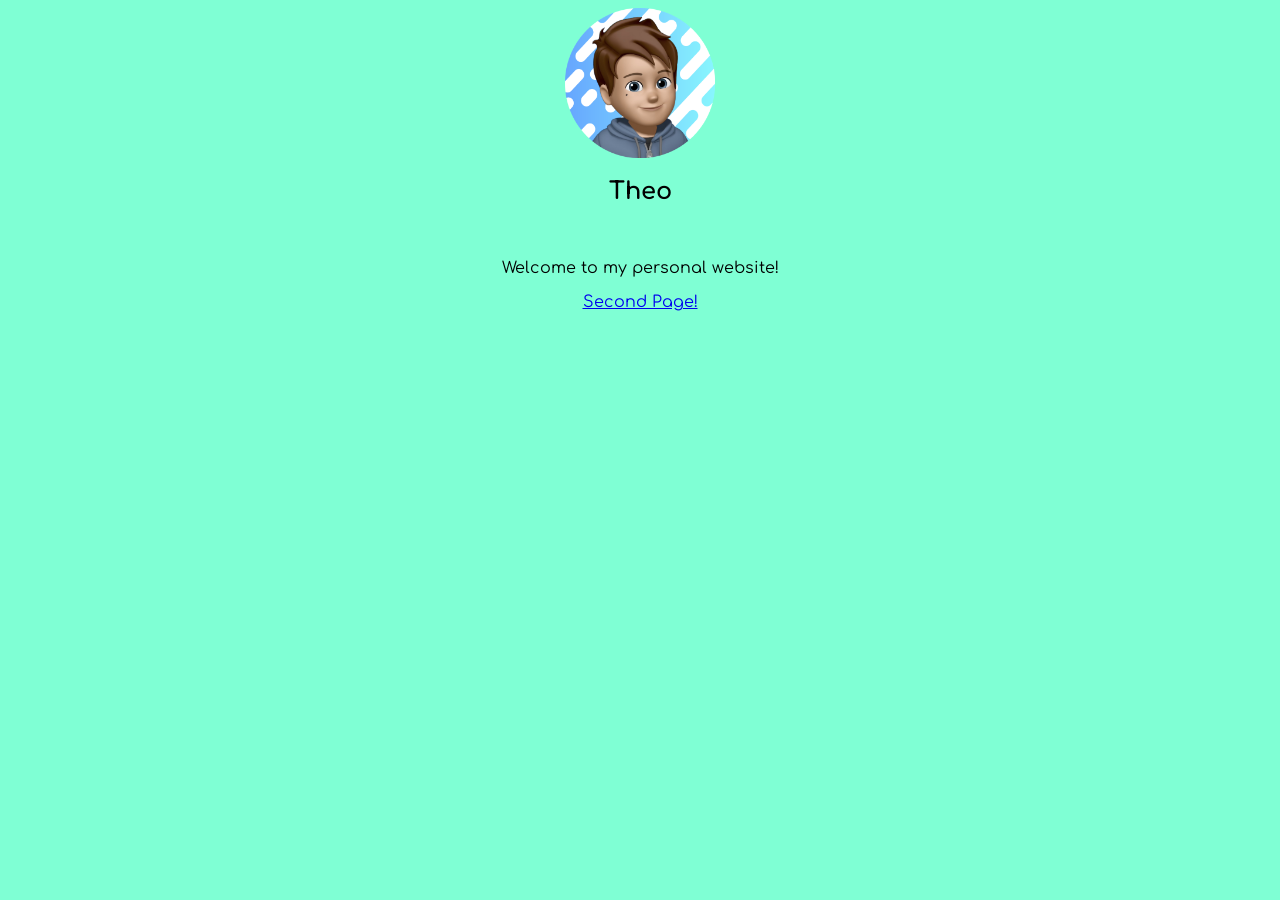
==== index.html @ 6437f4ed "Initial Commit" ====
<!DOCTYPE html>
<html>
  <head>
    <title>Fun website</title>
    <link rel="preconnect" href="https://fonts.googleapis.com">
    <link rel="preconnect" href="https://fonts.gstatic.com" crossorigin>
    <link href="https://fonts.googleapis.com/css2?family=Comfortaa:wght@300..700&display=swap" rel="stylesheet">
    <link href="styles.css" rel="stylesheet">
    <link rel="icon" type="image/x-icon" href="/profile-pic (4).png">
  </head>
  <body>
    <img style="width: 150px;" src="profile-pic (4).png"/>
    
    <h2>Theo</h2>
    <br>
    <p>Welcome to my personal website!</p>
    <a href="2.html">Second Page!</a>
  </body>
</html>
---- styles.css ----
body {
  font-family: "Comfortaa";
  display: flex;
  align-items: center;
  justify-content: center;
  flex-direction: column;
  background-color: aquamarine;
}
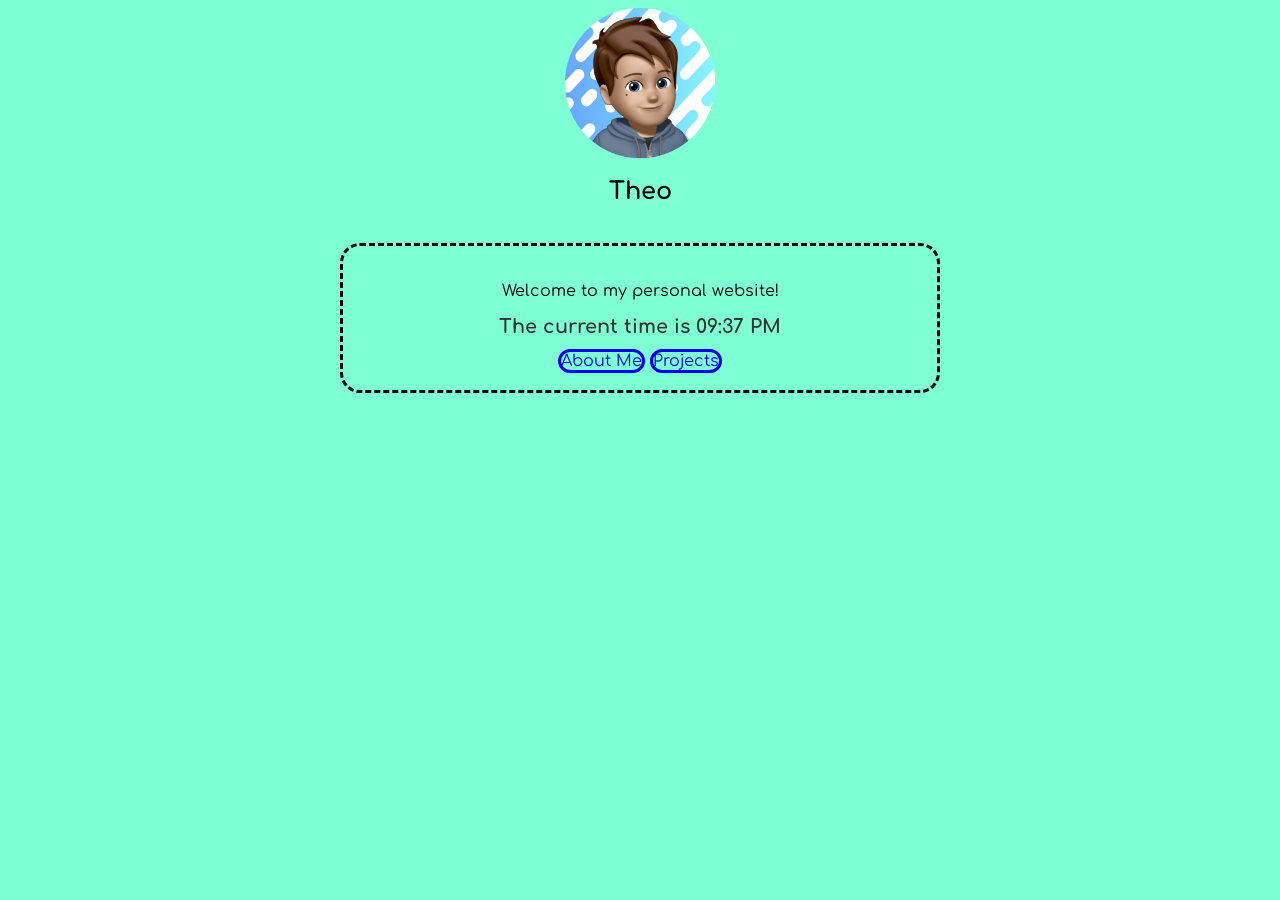
==== commit 0a6990dc: "iNITIAL COMMIT" ====
--- a/index.html
+++ b/index.html
@@ -9,11 +9,19 @@
     <link rel="icon" type="image/x-icon" href="/profile-pic (4).png">
   </head>
   <body>
-    <img style="width: 150px;" src="profile-pic (4).png"/>
+  <img style="width: 150px;" src="profile-pic (4).png" />
+
+  <h2>Theo</h2>
+  <br>
+  <div
+    style="border-radius: 20px; border: dashed; max-width: 600px; width: 100%; text-align: center; padding: 20px; box-sizing: border-box; margin-left: 50px; margin-right: 50px;">
+    <p>Welcome to my personal website!</p>
     
-    <h2>Theo</h2>
-    <br>
-    <p>Welcome to my personal website!</p>
-    <a href="2.html">Second Page!</a>
-  </body>
+    <p id="time-display"></p> 
+    
+    <a class="button" href="2.html">About Me</a>
+    <a class="button" href="3.html">Projects</a>
+  </div>
+  <script src="script.js"></script>
+</body>
 </html>
--- a/styles.css
+++ b/styles.css
@@ -1,3 +1,16 @@
+:root {
+  --transition-time: 0.3s;
+  --primary-color: aquamarine;
+}
+
+a {
+  transition: color var(--transition-time) ease-in-out;
+}
+
+a:hover {
+  color: white;
+}
+
 body {
   font-family: "Comfortaa";
   display: flex;
@@ -6,3 +19,16 @@
   flex-direction: column;
   background-color: aquamarine;
 }
+
+.button {
+  text-decoration: none;
+  border-radius: 50px;
+  border-style: solid;
+}
+
+#time-display {
+  font-size: 1.2rem;
+  font-weight: bold;
+  color: #333;
+  margin: 15px 0;
+}
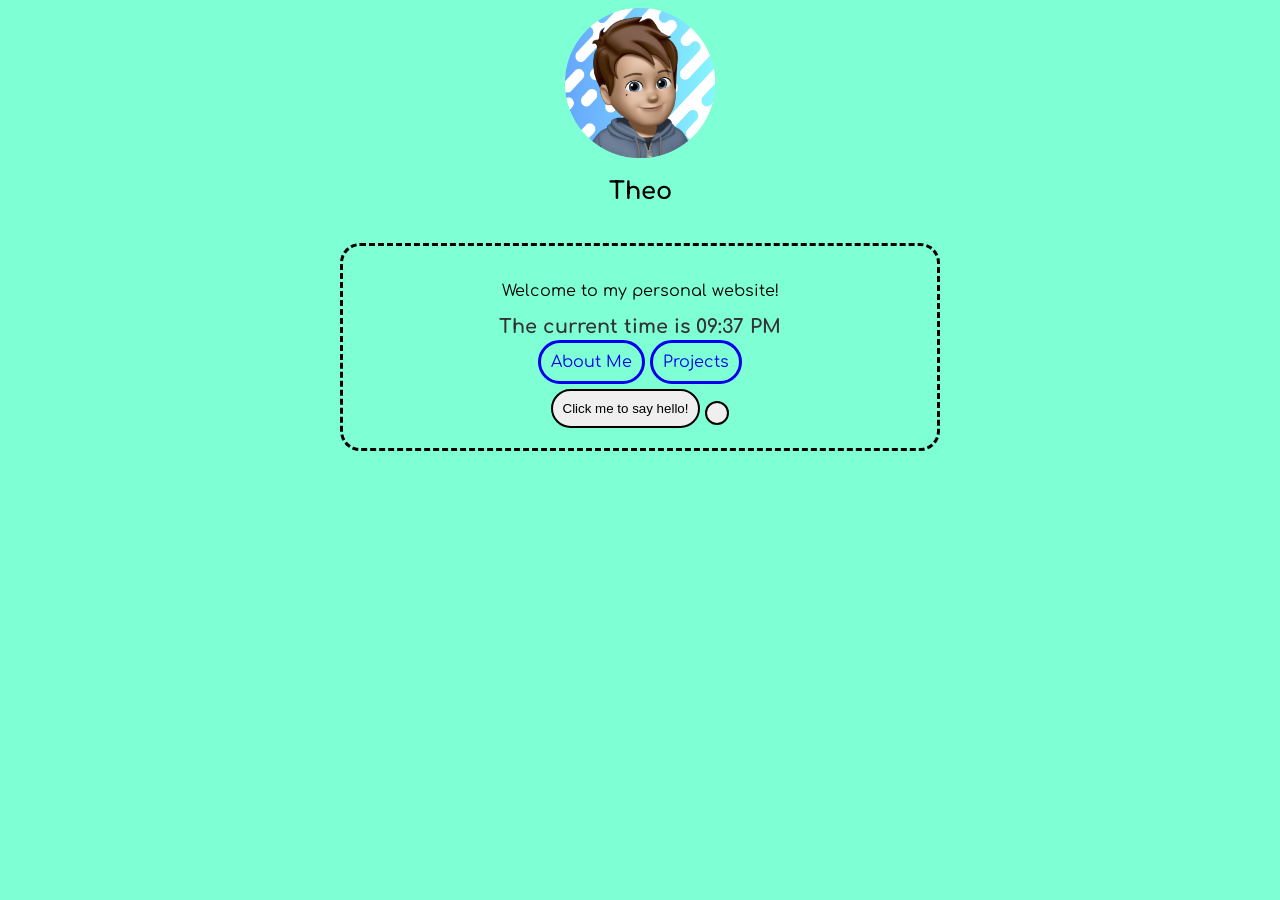
==== commit c92c10bb: "Merge branch 'main' of https://github.com/trose2012/Day-2" ====
--- a/index.html
+++ b/index.html
@@ -1,14 +1,16 @@
 <!DOCTYPE html>
 <html>
-  <head>
-    <title>Fun website</title>
-    <link rel="preconnect" href="https://fonts.googleapis.com">
-    <link rel="preconnect" href="https://fonts.gstatic.com" crossorigin>
-    <link href="https://fonts.googleapis.com/css2?family=Comfortaa:wght@300..700&display=swap" rel="stylesheet">
-    <link href="styles.css" rel="stylesheet">
-    <link rel="icon" type="image/x-icon" href="/profile-pic (4).png">
-  </head>
-  <body>
+
+<head>
+  <title>Fun website</title>
+  <link rel="preconnect" href="https://fonts.googleapis.com">
+  <link rel="preconnect" href="https://fonts.gstatic.com" crossorigin>
+  <link href="https://fonts.googleapis.com/css2?family=Comfortaa:wght@300..700&display=swap" rel="stylesheet">
+  <link href="styles.css" rel="stylesheet">
+  <link rel="icon" type="image/x-icon" href="/profile-pic (4).png">
+</head>
+
+<body>
   <img style="width: 150px;" src="profile-pic (4).png" />
 
   <h2>Theo</h2>
@@ -16,12 +18,18 @@
   <div
     style="border-radius: 20px; border: dashed; max-width: 600px; width: 100%; text-align: center; padding: 20px; box-sizing: border-box; margin-left: 50px; margin-right: 50px;">
     <p>Welcome to my personal website!</p>
-    
-    <p id="time-display"></p> 
-    
+
+    <p id="time-display"></p>
+    <p id="greet"></p>
+
     <a class="button" href="2.html">About Me</a>
     <a class="button" href="3.html">Projects</a>
+    <br>
+    <br>
+    <button class="button" onclick="greet()">Click me to say hello!</button>
+    <button class="button" onclick="sneak()"></button>
   </div>
   <script src="script.js"></script>
 </body>
+
 </html>
--- a/styles.css
+++ b/styles.css
@@ -20,7 +20,15 @@
   background-color: aquamarine;
 }
 
+#time-display {
+  font-size: 1.2rem;
+  font-weight: bold;
+  color: #333;
+  margin: 15px 0;
+}
+
 .button {
+  padding: 10px;
   text-decoration: none;
   border-radius: 50px;
   border-style: solid;
@@ -31,4 +39,4 @@
   font-weight: bold;
   color: #333;
   margin: 15px 0;
-}
+}
